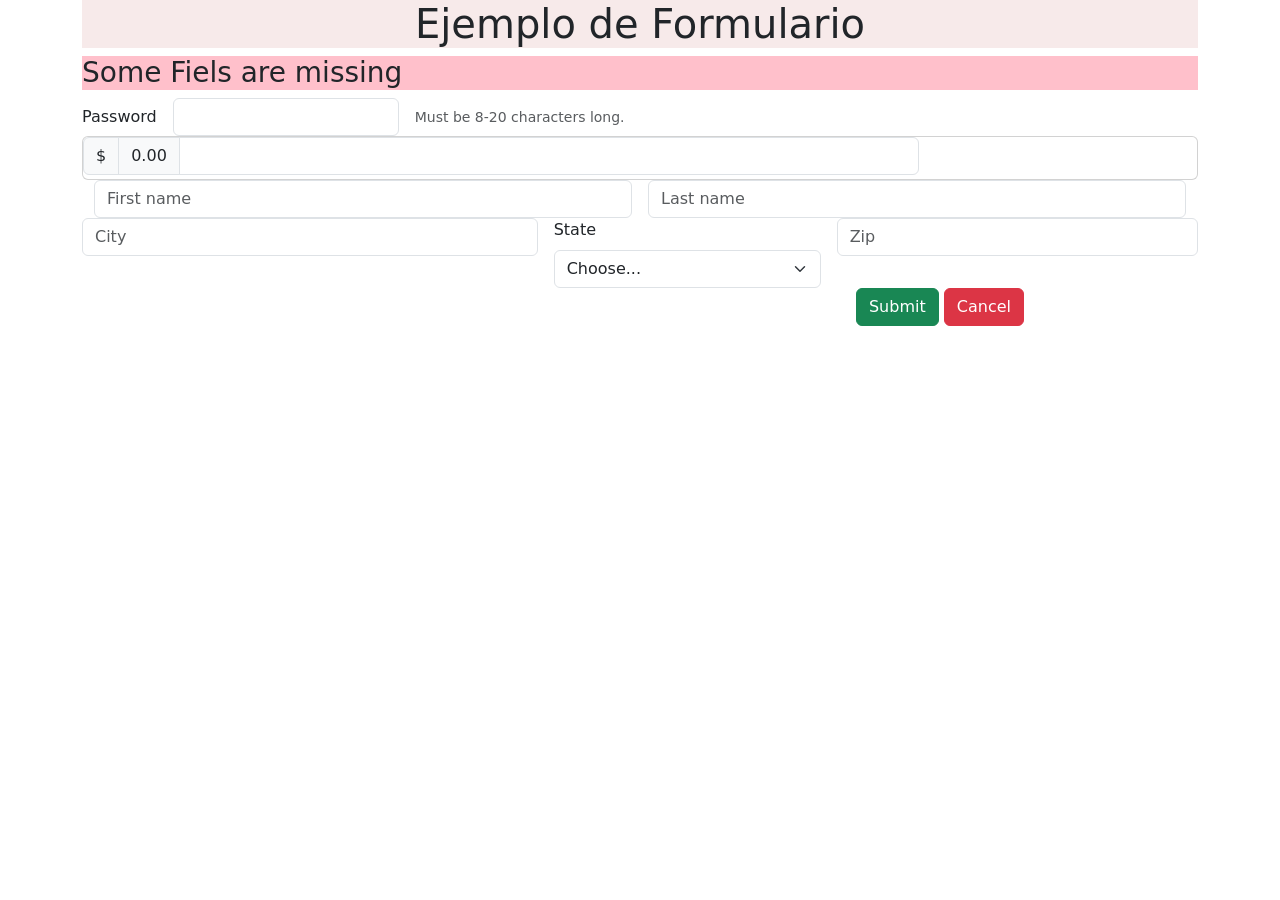
==== BOOTCAMP/Formulario/index.html @ eea702d8 "espero_sus_correciones" ====
<!DOCTYPE html>
<html lang="en">

<head>
    <meta charset="UTF-8">
    <meta name="viewport" content="width=device-width, initial-scale=1.0">
    <title>Formulario</title>
    <link rel="stylesheet" href="style.css">
    <link href="https://cdn.jsdelivr.net/npm/bootstrap@5.3.8/dist/css/bootstrap.min.css" rel="stylesheet"
        integrity="sha384-sRIl4kxILFvY47J16cr9ZwB07vP4J8+LH7qKQnuqkuIAvNWLzeN8tE5YBujZqJLB" crossorigin="anonymous">
</head>

<body>
    <div class="container">
        <form>
            <div class="tittle">
                <h1>Ejemplo de Formulario</h1>
            </div>
            <div class="message">
                <h3>Some Fiels are missing</h3>
            </div>
            <div class="row g-3 align-items-center">
                <div class="col-auto">
                    <label for="inputPassword6" class="col-form-label">Password</label>
                </div>
                <div class="col-auto">
                    <input type="password" id="inputPassword6" class="form-control"
                        aria-describedby="passwordHelpInline">
                </div>
                <div class="col-auto">
                    <span id="passwordHelpInline" class="form-text">
                        Must be 8-20 characters long.
                    </span>
                </div>
            </div>
            <div class="card">
                <div class="col-md-9">
                <div class="input-group mb-1">
                    <span class="input-group-text">$</span>
                    <span class="input-group-text">0.00</span>
                    <input type="text" class="form-control"
                        aria-label="Dollar amount (with dot and two decimal places)">
                </div>
                </div>
            </div>
            <div class="data">
                <div class="container text-center">
                    <div class="row g-3">
                        <div class="col">
                            <input type="text" class="form-control" placeholder="First name" aria-label="First name">
                        </div>
                        <div class="col">
                            <input type="text" class="form-control" placeholder="Last name" aria-label="Last name">
                        </div>
                    </div>
                </div>
            </div>
            <div class="row g-3">
                <div class="col-sm-5">
                    <input type="text" class="form-control" placeholder="City" aria-label="City">
                </div>
                <div class="col-md-3">
                    <label for="inputState" class="form-label">State</label>
                    <select id="inputState" class="form-select">
                        <option selected>Choose...</option>
                        <option>...</option>
                    </select>
                </div>
                <div class="col-sm">
                    <input type="text" class="form-control" placeholder="Zip" aria-label="Zip">
                </div>
            </div>
    </div>
    </form>
    </div>
    <div class="button">
        <div class="foot">
            <button type="submit" class="btn btn-success">Submit</button>
            <button type="reset" class="btn btn-danger">Cancel</button>
        </div>
    </div>
    <script src="https://cdn.jsdelivr.net/npm/bootstrap@5.3.8/dist/js/bootstrap.bundle.min.js"
        integrity="sha384-FKyoEForCGlyvwx9Hj09JcYn3nv7wiPVlz7YYwJrWVcXK/BmnVDxM+D2scQbITxI"
        crossorigin="anonymous"></script>
</body>


</html>
---- BOOTCAMP/Formulario/style.css ----
.tittle {
text-align: center;
background-color: rgb(247, 234, 234);
}
.message{
    background-color: pink;
}
.button{
    display: flex;
    justify-content: flex-end;
    margin-right: 20%;
}
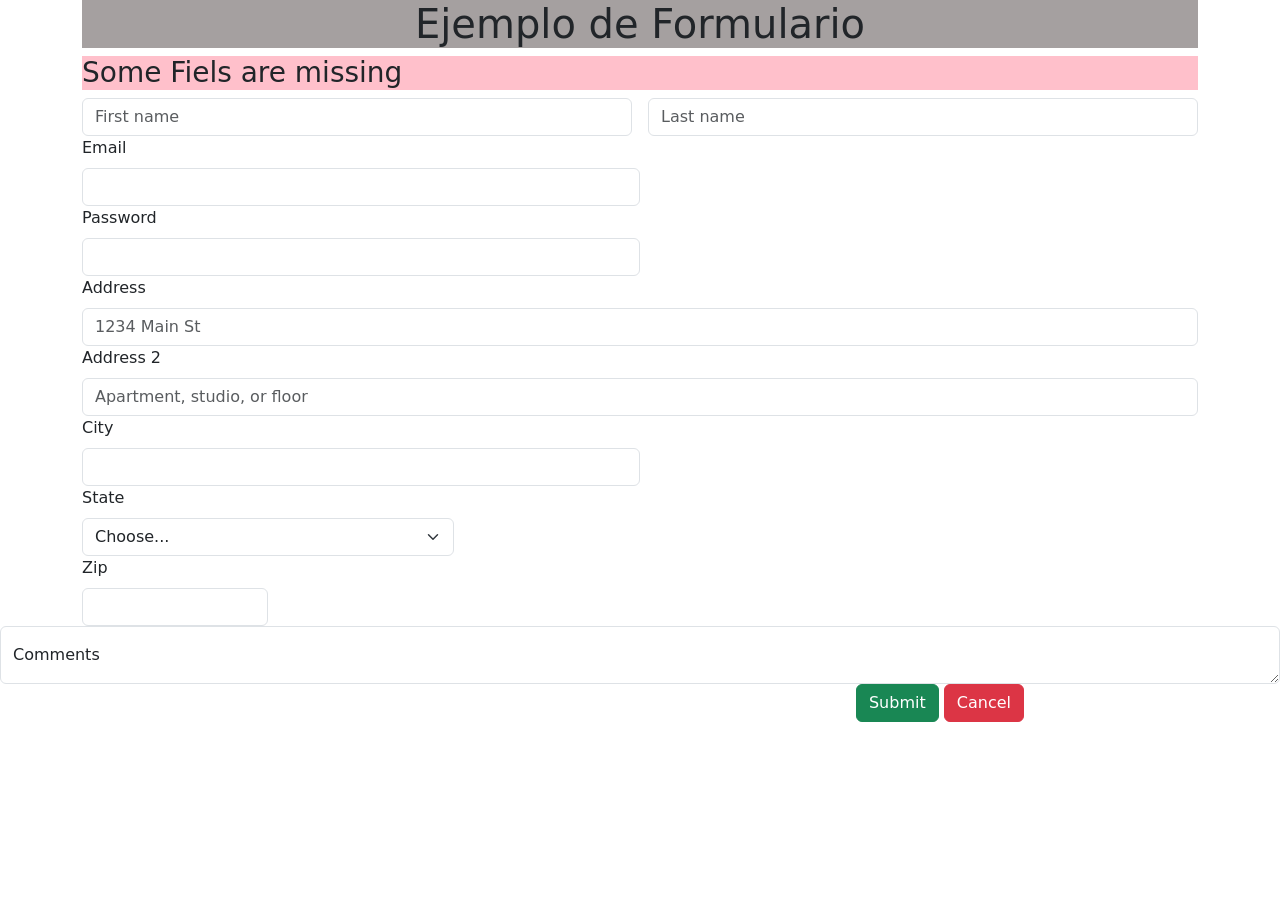
==== commit 7d5c5796: "entrega" ====
--- a/BOOTCAMP/Formulario/index.html
+++ b/BOOTCAMP/Formulario/index.html
@@ -12,6 +12,7 @@
 
 <body>
     <div class="container">
+
         <form>
             <div class="tittle">
                 <h1>Ejemplo de Formulario</h1>
@@ -19,59 +20,53 @@
             <div class="message">
                 <h3>Some Fiels are missing</h3>
             </div>
-            <div class="row g-3 align-items-center">
-                <div class="col-auto">
-                    <label for="inputPassword6" class="col-form-label">Password</label>
+            
+            <div class="row g-3">
+                <div class="col">
+                    <input type="text" class="form-control" placeholder="First name" aria-label="First name">
                 </div>
-                <div class="col-auto">
-                    <input type="password" id="inputPassword6" class="form-control"
-                        aria-describedby="passwordHelpInline">
-                </div>
-                <div class="col-auto">
-                    <span id="passwordHelpInline" class="form-text">
-                        Must be 8-20 characters long.
-                    </span>
+                <div class="col">
+                    <input type="text" class="form-control" placeholder="Last name" aria-label="Last name">
                 </div>
             </div>
-            <div class="card">
-                <div class="col-md-9">
-                <div class="input-group mb-1">
-                    <span class="input-group-text">$</span>
-                    <span class="input-group-text">0.00</span>
-                    <input type="text" class="form-control"
-                        aria-label="Dollar amount (with dot and two decimal places)">
+            <form class="row g-3">
+                <div class="col-md-6">
+                    <label for="inputEmail4" class="form-label">Email</label>
+                    <input type="email" class="form-control" id="inputEmail4">
                 </div>
+                <div class="col-md-6">
+                    <label for="inputPassword4" class="form-label">Password</label>
+                    <input type="password" class="form-control" id="inputPassword4">
                 </div>
-            </div>
-            <div class="data">
-                <div class="container text-center">
-                    <div class="row g-3">
-                        <div class="col">
-                            <input type="text" class="form-control" placeholder="First name" aria-label="First name">
-                        </div>
-                        <div class="col">
-                            <input type="text" class="form-control" placeholder="Last name" aria-label="Last name">
-                        </div>
-                    </div>
+                <div class="col-12">
+                    <label for="inputAddress" class="form-label">Address</label>
+                    <input type="text" class="form-control" id="inputAddress" placeholder="1234 Main St">
                 </div>
-            </div>
-            <div class="row g-3">
-                <div class="col-sm-5">
-                    <input type="text" class="form-control" placeholder="City" aria-label="City">
+                <div class="col-12">
+                    <label for="inputAddress2" class="form-label">Address 2</label>
+                    <input type="text" class="form-control" id="inputAddress2"
+                        placeholder="Apartment, studio, or floor">
                 </div>
-                <div class="col-md-3">
+                <div class="col-md-6">
+                    <label for="inputCity" class="form-label">City</label>
+                    <input type="text" class="form-control" id="inputCity">
+                </div>
+                <div class="col-md-4">
                     <label for="inputState" class="form-label">State</label>
                     <select id="inputState" class="form-select">
                         <option selected>Choose...</option>
                         <option>...</option>
                     </select>
                 </div>
-                <div class="col-sm">
-                    <input type="text" class="form-control" placeholder="Zip" aria-label="Zip">
+                <div class="col-md-2">
+                    <label for="inputZip" class="form-label">Zip</label>
+                    <input type="text" class="form-control" id="inputZip">
                 </div>
-            </div>
     </div>
-    </form>
+    <div class="form-floating">
+        <textarea class="form-control" placeholder="Leave a comment here" id="floatingTextarea2"
+            style="height: 50px"></textarea>
+        <label for="floatingTextarea2">Comments</label>
     </div>
     <div class="button">
         <div class="foot">
--- a/BOOTCAMP/Formulario/style.css
+++ b/BOOTCAMP/Formulario/style.css
@@ -1,6 +1,6 @@
 .tittle {
 text-align: center;
-background-color: rgb(247, 234, 234);
+background-color: rgb(165, 160, 160);
 }
 .message{
     background-color: pink;
@@ -9,4 +9,8 @@
     display: flex;
     justify-content: flex-end;
     margin-right: 20%;
+}
+.card {
+display: flex;
+align-items: center;
 }
